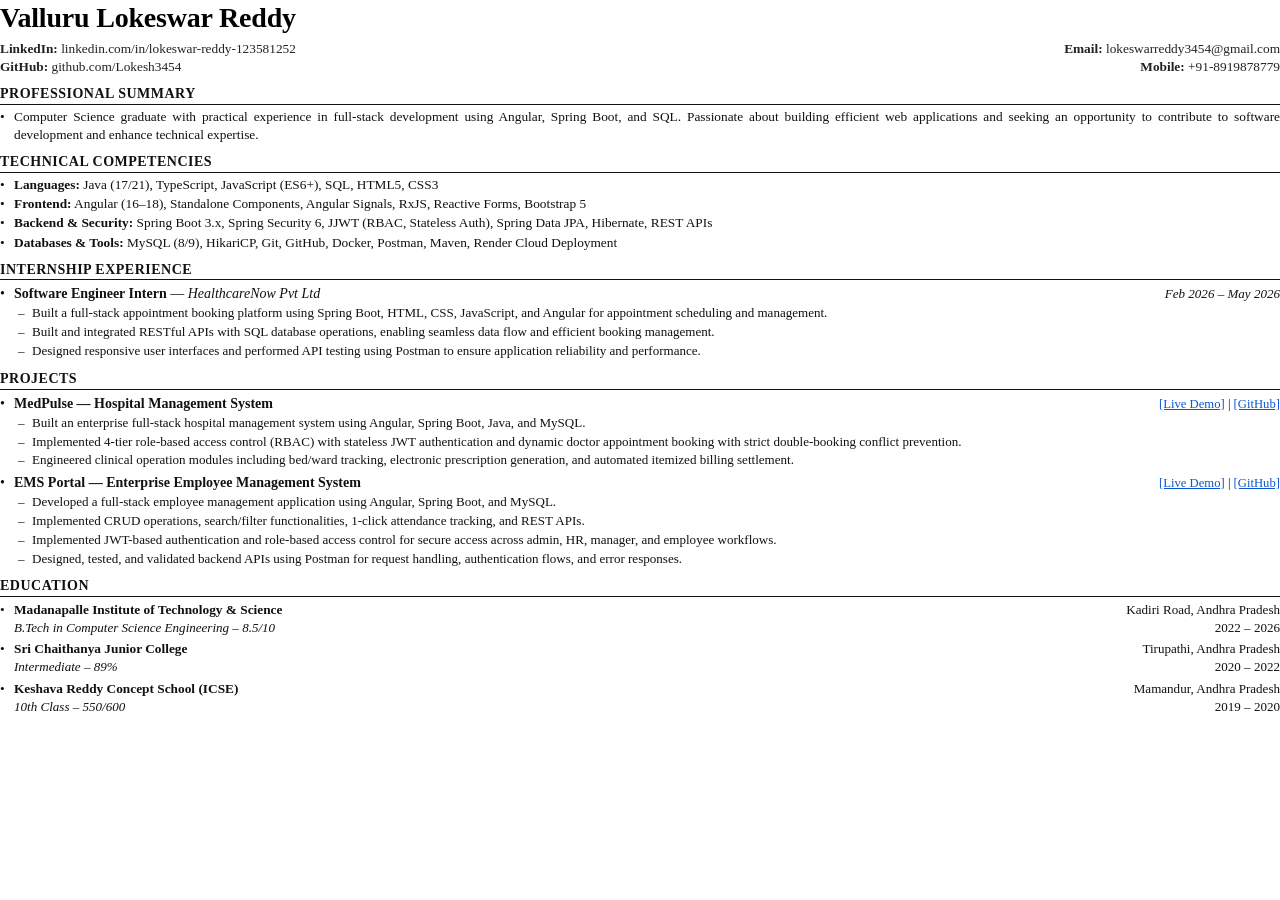
==== resume_template.html @ f5313775 "Initial commit: Interactive Cyber Glassmorphic Portfolio for Valluru Lokeswar Reddy" ====
<!DOCTYPE html>
<html lang="en">
<head>
  <meta charset="UTF-8">
  <title>Valluru Lokeswar Reddy - Resume</title>
  <style>
    @page {
      size: letter;
      margin: 0.42in 0.5in 0.42in 0.5in;
    }

    * {
      box-sizing: border-box;
      margin: 0;
      padding: 0;
    }

    body {
      font-family: 'Times New Roman', Times, 'Nimbus Roman No9 L', serif;
      font-size: 10.5pt;
      line-height: 1.28;
      color: #111;
      background: #fff;
    }

    /* Header Section */
    .header {
      margin-bottom: 10px;
    }

    .name {
      font-size: 21pt;
      font-weight: bold;
      color: #000;
      margin-bottom: 4px;
      letter-spacing: -0.2px;
    }

    .contact-grid {
      display: flex;
      justify-content: space-between;
      font-size: 10pt;
      color: #222;
    }

    .contact-col {
      display: flex;
      flex-direction: column;
      gap: 1.5px;
    }

    .contact-col-right {
      text-align: right;
    }

    a {
      color: #111;
      text-decoration: none;
    }

    /* Section Headings */
    .section-title {
      font-size: 10.5pt;
      font-weight: bold;
      text-transform: uppercase;
      letter-spacing: 0.5px;
      margin-top: 10px;
      margin-bottom: 3px;
      border-bottom: 1px solid #111;
      padding-bottom: 1px;
    }

    /* Content Elements */
    .summary-text {
      font-size: 10pt;
      line-height: 1.32;
      text-align: justify;
      margin-top: 3px;
      margin-bottom: 4px;
    }

    .competency-list {
      list-style: none;
      margin-top: 3px;
      margin-bottom: 4px;
    }

    .competency-list li {
      position: relative;
      padding-left: 14px;
      margin-bottom: 2px;
      font-size: 10pt;
    }

    .competency-list li::before {
      content: "•";
      position: absolute;
      left: 0;
      font-size: 10pt;
    }

    .bold-label {
      font-weight: bold;
    }

    /* Experience / Projects / Education Items */
    .entry {
      margin-top: 5px;
      margin-bottom: 4px;
    }

    .entry-header {
      display: flex;
      justify-content: space-between;
      align-items: baseline;
      font-size: 10.5pt;
      position: relative;
      padding-left: 14px;
    }

    .entry-header::before {
      content: "•";
      position: absolute;
      left: 0;
      font-size: 10.5pt;
    }

    .entry-title {
      font-weight: bold;
    }

    .entry-company {
      font-style: italic;
    }

    .entry-date {
      font-style: italic;
      font-size: 9.8pt;
      white-space: nowrap;
    }

    .entry-bullets {
      list-style: none;
      margin-top: 2px;
      margin-left: 18px;
    }

    .entry-bullets li {
      position: relative;
      padding-left: 14px;
      margin-bottom: 2.5px;
      font-size: 9.8pt;
      line-height: 1.26;
      text-align: justify;
    }

    .entry-bullets li::before {
      content: "–";
      position: absolute;
      left: 0;
    }

    /* Education Entry */
    .edu-entry {
      margin-top: 4px;
      margin-bottom: 4px;
    }

    .edu-row-1 {
      display: flex;
      justify-content: space-between;
      align-items: baseline;
      font-size: 10pt;
      position: relative;
      padding-left: 14px;
    }

    .edu-row-1::before {
      content: "•";
      position: absolute;
      left: 0;
    }

    .edu-institution {
      font-weight: bold;
    }

    .edu-location {
      font-size: 9.8pt;
    }

    .edu-row-2 {
      display: flex;
      justify-content: space-between;
      align-items: baseline;
      font-size: 9.8pt;
      padding-left: 14px;
      margin-top: 1px;
    }

    .edu-degree {
      font-style: italic;
    }

    .edu-years {
      font-size: 9.8pt;
    }
  </style>
</head>
<body>

  <!-- Header -->
  <div class="header">
    <div class="name">Valluru Lokeswar Reddy</div>
    <div class="contact-grid">
      <div class="contact-col">
        <div><span class="bold-label">LinkedIn:</span> linkedin.com/in/lokeswar-reddy-123581252</div>
        <div><span class="bold-label">GitHub:</span> github.com/Lokesh3454</div>
      </div>
      <div class="contact-col contact-col-right">
        <div><span class="bold-label">Email:</span> lokeswarreddy3454@gmail.com</div>
        <div><span class="bold-label">Mobile:</span> +91-8919878779</div>
      </div>
    </div>
  </div>

  <!-- Professional Summary -->
  <div class="section-title">Professional Summary</div>
  <div class="summary-text" style="position: relative; padding-left: 14px;">
    <span style="position: absolute; left: 0;">•</span>Computer Science graduate with practical experience in full-stack development using Angular, Spring Boot, and SQL. Passionate about building efficient web applications and seeking an opportunity to contribute to software development and enhance technical expertise.
  </div>

  <!-- Technical Competencies -->
  <div class="section-title">Technical Competencies</div>
  <ul class="competency-list">
    <li><span class="bold-label">Languages:</span> Java (17/21), TypeScript, JavaScript (ES6+), SQL, HTML5, CSS3</li>
    <li><span class="bold-label">Frontend:</span> Angular (16&ndash;18), Standalone Components, Angular Signals, RxJS, Reactive Forms, Bootstrap 5</li>
    <li><span class="bold-label">Backend &amp; Security:</span> Spring Boot 3.x, Spring Security 6, JJWT (RBAC, Stateless Auth), Spring Data JPA, Hibernate, REST APIs</li>
    <li><span class="bold-label">Databases &amp; Tools:</span> MySQL (8/9), HikariCP, Git, GitHub, Docker, Postman, Maven, Render Cloud Deployment</li>
  </ul>

  <!-- Internship Experience -->
  <div class="section-title">Internship Experience</div>
  <div class="entry">
    <div class="entry-header">
      <div>
        <span class="entry-title">Software Engineer Intern</span> &mdash;
        <span class="entry-company">HealthcareNow Pvt Ltd</span>
      </div>
      <div class="entry-date">Feb 2026 &ndash; May 2026</div>
    </div>
    <ul class="entry-bullets">
      <li>Built a full-stack appointment booking platform using Spring Boot, HTML, CSS, JavaScript, and Angular for appointment scheduling and management.</li>
      <li>Built and integrated RESTful APIs with SQL database operations, enabling seamless data flow and efficient booking management.</li>
      <li>Designed responsive user interfaces and performed API testing using Postman to ensure application reliability and performance.</li>
    </ul>
  </div>

  <!-- Projects (Updated with MedPulse HMS and EMS Portal) -->
  <div class="section-title">Projects</div>

  <!-- Project 1: MedPulse HMS -->
  <div class="entry">
    <div class="entry-header">
      <div>
        <span class="entry-title">MedPulse &mdash; Hospital Management System</span>
      </div>
      <div style="font-size: 9.5pt; font-style: normal; white-space: nowrap;">
        <a href="https://hospital-management-system-fbmw.onrender.com/" target="_blank" style="color: #0b57d0; text-decoration: underline;">[Live Demo]</a> |
        <a href="https://github.com/Lokesh3454/Hospital_Management_System" target="_blank" style="color: #0b57d0; text-decoration: underline;">[GitHub]</a>
      </div>
    </div>
    <ul class="entry-bullets">
      <li>Built an enterprise full-stack hospital management system using Angular, Spring Boot, Java, and MySQL.</li>
      <li>Implemented 4-tier role-based access control (RBAC) with stateless JWT authentication and dynamic doctor appointment booking with strict double-booking conflict prevention.</li>
      <li>Engineered clinical operation modules including bed/ward tracking, electronic prescription generation, and automated itemized billing settlement.</li>
    </ul>
  </div>

  <!-- Project 2: EMS Portal -->
  <div class="entry">
    <div class="entry-header">
      <div>
        <span class="entry-title">EMS Portal &mdash; Enterprise Employee Management System</span>
      </div>
      <div style="font-size: 9.5pt; font-style: normal; white-space: nowrap;">
        <a href="https://ems-portal-gmw6.onrender.com/" target="_blank" style="color: #0b57d0; text-decoration: underline;">[Live Demo]</a> |
        <a href="https://github.com/Lokesh3454/EMS-Portal-" target="_blank" style="color: #0b57d0; text-decoration: underline;">[GitHub]</a>
      </div>
    </div>
    <ul class="entry-bullets">
      <li>Developed a full-stack employee management application using Angular, Spring Boot, and MySQL.</li>
      <li>Implemented CRUD operations, search/filter functionalities, 1-click attendance tracking, and REST APIs.</li>
      <li>Implemented JWT-based authentication and role-based access control for secure access across admin, HR, manager, and employee workflows.</li>
      <li>Designed, tested, and validated backend APIs using Postman for request handling, authentication flows, and error responses.</li>
    </ul>
  </div>

  <!-- Education -->
  <div class="section-title">Education</div>

  <div class="edu-entry">
    <div class="edu-row-1">
      <span class="edu-institution">Madanapalle Institute of Technology & Science</span>
      <span class="edu-location">Kadiri Road, Andhra Pradesh</span>
    </div>
    <div class="edu-row-2">
      <span class="edu-degree">B.Tech in Computer Science Engineering &ndash; 8.5/10</span>
      <span class="edu-years">2022 &ndash; 2026</span>
    </div>
  </div>

  <div class="edu-entry">
    <div class="edu-row-1">
      <span class="edu-institution">Sri Chaithanya Junior College</span>
      <span class="edu-location">Tirupathi, Andhra Pradesh</span>
    </div>
    <div class="edu-row-2">
      <span class="edu-degree">Intermediate &ndash; 89%</span>
      <span class="edu-years">2020 &ndash; 2022</span>
    </div>
  </div>

  <div class="edu-entry">
    <div class="edu-row-1">
      <span class="edu-institution">Keshava Reddy Concept School (ICSE)</span>
      <span class="edu-location">Mamandur, Andhra Pradesh</span>
    </div>
    <div class="edu-row-2">
      <span class="edu-degree">10th Class &ndash; 550/600</span>
      <span class="edu-years">2019 &ndash; 2020</span>
    </div>
  </div>

</body>
</html>
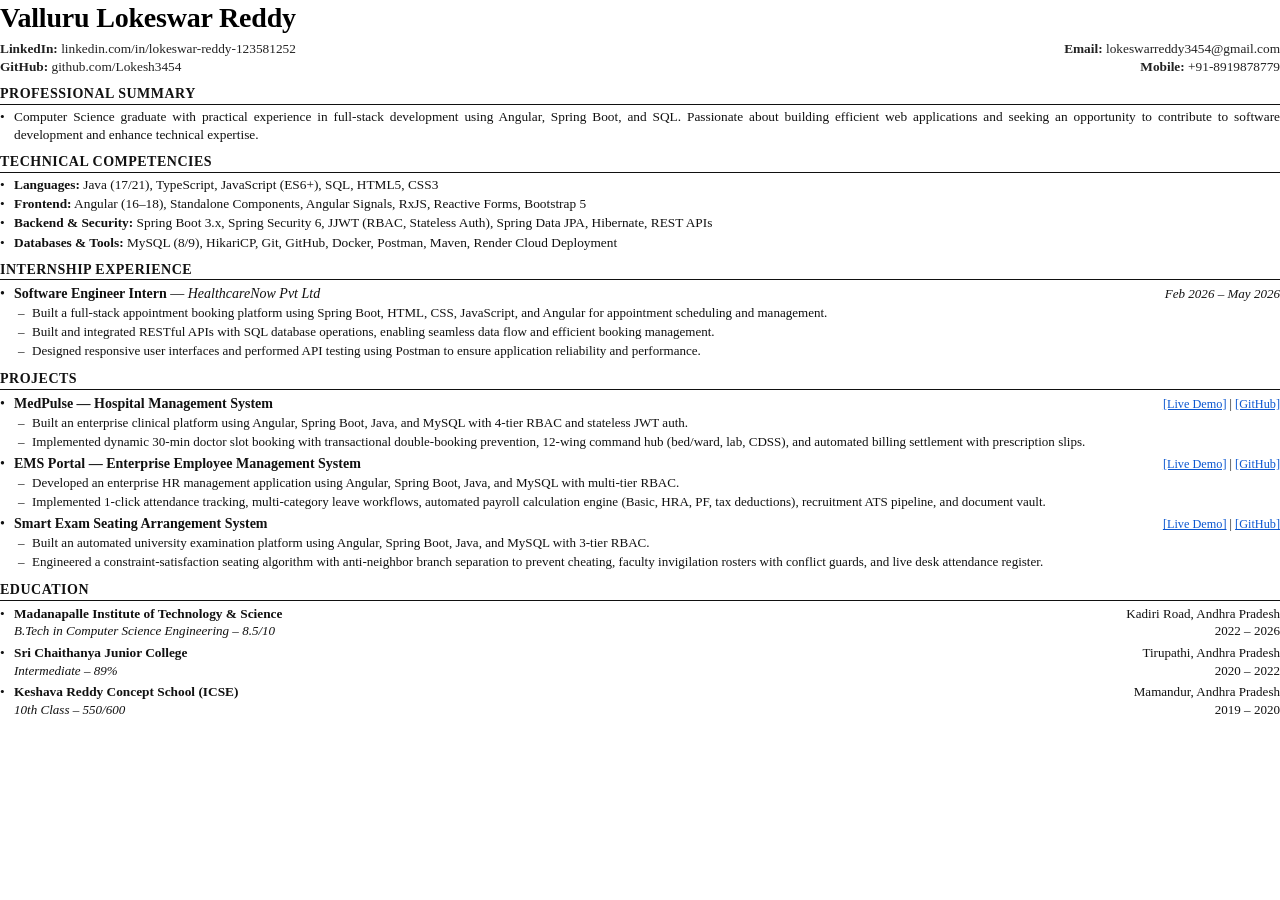
==== commit e98ec700: "Add Smart Exam Seating Arrangement System to portfolio and resume" ====
--- a/resume_template.html
+++ b/resume_template.html
@@ -6,7 +6,7 @@
   <style>
     @page {
       size: letter;
-      margin: 0.42in 0.5in 0.42in 0.5in;
+      margin: 0.35in 0.45in 0.35in 0.45in;
     }
 
     * {
@@ -256,7 +256,7 @@
     </ul>
   </div>
 
-  <!-- Projects (Updated with MedPulse HMS and EMS Portal) -->
+  <!-- Projects (Updated with MedPulse HMS, EMS Portal, and Smart Exam Seating) -->
   <div class="section-title">Projects</div>
 
   <!-- Project 1: MedPulse HMS -->
@@ -265,15 +265,14 @@
       <div>
         <span class="entry-title">MedPulse &mdash; Hospital Management System</span>
       </div>
-      <div style="font-size: 9.5pt; font-style: normal; white-space: nowrap;">
+      <div style="font-size: 9.2pt; font-style: normal; white-space: nowrap;">
         <a href="https://hospital-management-system-fbmw.onrender.com/" target="_blank" style="color: #0b57d0; text-decoration: underline;">[Live Demo]</a> |
         <a href="https://github.com/Lokesh3454/Hospital_Management_System" target="_blank" style="color: #0b57d0; text-decoration: underline;">[GitHub]</a>
       </div>
     </div>
     <ul class="entry-bullets">
-      <li>Built an enterprise full-stack hospital management system using Angular, Spring Boot, Java, and MySQL.</li>
-      <li>Implemented 4-tier role-based access control (RBAC) with stateless JWT authentication and dynamic doctor appointment booking with strict double-booking conflict prevention.</li>
-      <li>Engineered clinical operation modules including bed/ward tracking, electronic prescription generation, and automated itemized billing settlement.</li>
+      <li>Built an enterprise clinical platform using Angular, Spring Boot, Java, and MySQL with 4-tier RBAC and stateless JWT auth.</li>
+      <li>Implemented dynamic 30-min doctor slot booking with transactional double-booking prevention, 12-wing command hub (bed/ward, lab, CDSS), and automated billing settlement with prescription slips.</li>
     </ul>
   </div>
 
@@ -283,16 +282,31 @@
       <div>
         <span class="entry-title">EMS Portal &mdash; Enterprise Employee Management System</span>
       </div>
-      <div style="font-size: 9.5pt; font-style: normal; white-space: nowrap;">
+      <div style="font-size: 9.2pt; font-style: normal; white-space: nowrap;">
         <a href="https://ems-portal-gmw6.onrender.com/" target="_blank" style="color: #0b57d0; text-decoration: underline;">[Live Demo]</a> |
         <a href="https://github.com/Lokesh3454/EMS-Portal-" target="_blank" style="color: #0b57d0; text-decoration: underline;">[GitHub]</a>
       </div>
     </div>
     <ul class="entry-bullets">
-      <li>Developed a full-stack employee management application using Angular, Spring Boot, and MySQL.</li>
-      <li>Implemented CRUD operations, search/filter functionalities, 1-click attendance tracking, and REST APIs.</li>
-      <li>Implemented JWT-based authentication and role-based access control for secure access across admin, HR, manager, and employee workflows.</li>
-      <li>Designed, tested, and validated backend APIs using Postman for request handling, authentication flows, and error responses.</li>
+      <li>Developed an enterprise HR management application using Angular, Spring Boot, Java, and MySQL with multi-tier RBAC.</li>
+      <li>Implemented 1-click attendance tracking, multi-category leave workflows, automated payroll calculation engine (Basic, HRA, PF, tax deductions), recruitment ATS pipeline, and document vault.</li>
+    </ul>
+  </div>
+
+  <!-- Project 3: Smart Exam Seating Arrangement System -->
+  <div class="entry">
+    <div class="entry-header">
+      <div>
+        <span class="entry-title">Smart Exam Seating Arrangement System</span>
+      </div>
+      <div style="font-size: 9.2pt; font-style: normal; white-space: nowrap;">
+        <a href="https://student-exam-seating-arrangement.onrender.com/" target="_blank" style="color: #0b57d0; text-decoration: underline;">[Live Demo]</a> |
+        <a href="https://github.com/Lokesh3454/Student_Exam_Seating_Arrangement" target="_blank" style="color: #0b57d0; text-decoration: underline;">[GitHub]</a>
+      </div>
+    </div>
+    <ul class="entry-bullets">
+      <li>Built an automated university examination platform using Angular, Spring Boot, Java, and MySQL with 3-tier RBAC.</li>
+      <li>Engineered a constraint-satisfaction seating algorithm with anti-neighbor branch separation to prevent cheating, faculty invigilation rosters with conflict guards, and live desk attendance register.</li>
     </ul>
   </div>
 
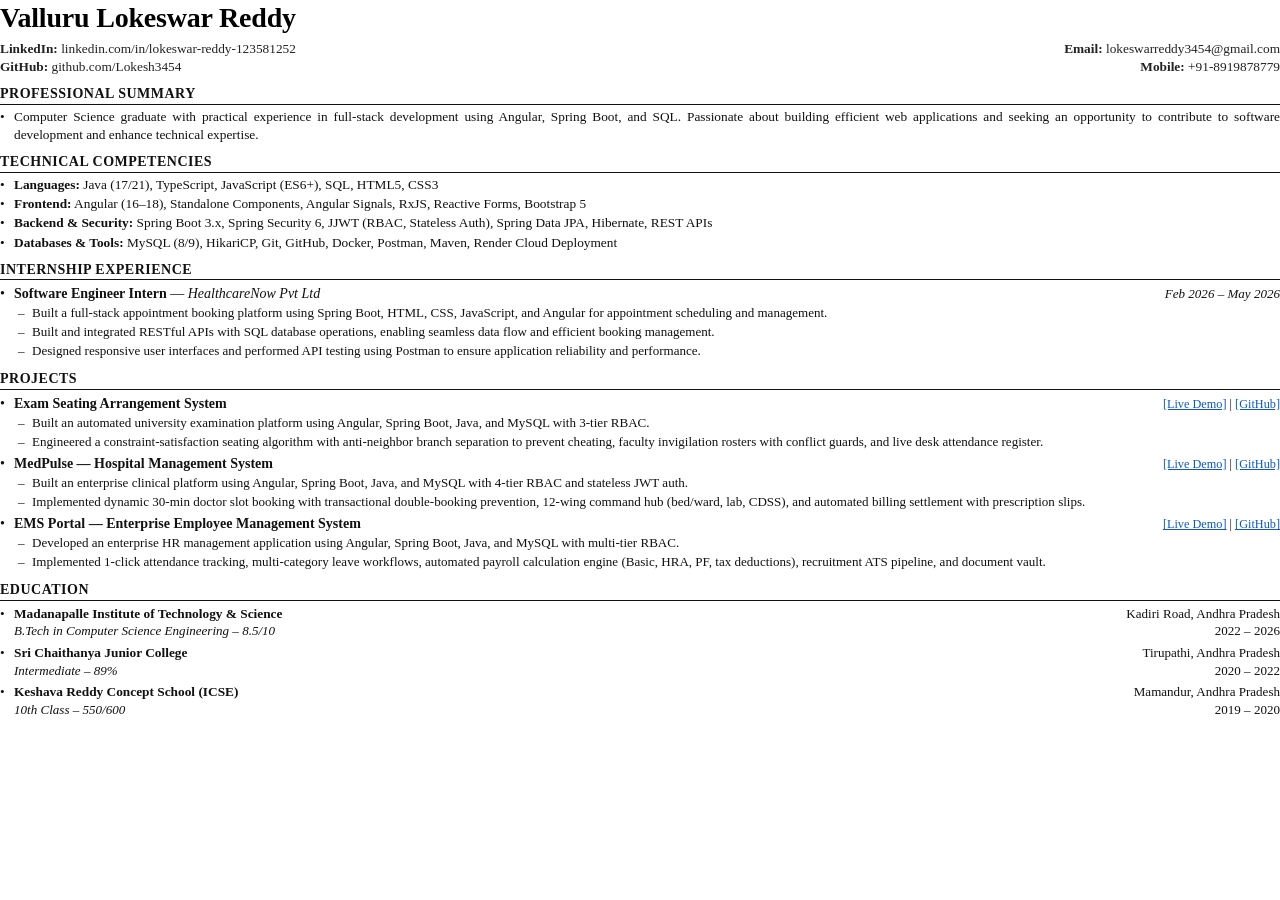
==== commit 658f5f0b: "Keep Exam Seating Arrangement System at top and update project title" ====
--- a/resume_template.html
+++ b/resume_template.html
@@ -259,7 +259,24 @@
   <!-- Projects (Updated with MedPulse HMS, EMS Portal, and Smart Exam Seating) -->
   <div class="section-title">Projects</div>
 
-  <!-- Project 1: MedPulse HMS -->
+  <!-- Project 1: Exam Seating Arrangement System -->
+  <div class="entry">
+    <div class="entry-header">
+      <div>
+        <span class="entry-title">Exam Seating Arrangement System</span>
+      </div>
+      <div style="font-size: 9.2pt; font-style: normal; white-space: nowrap;">
+        <a href="https://student-exam-seating-arrangement.onrender.com/" target="_blank" style="color: #0b57d0; text-decoration: underline;">[Live Demo]</a> |
+        <a href="https://github.com/Lokesh3454/Student_Exam_Seating_Arrangement" target="_blank" style="color: #0b57d0; text-decoration: underline;">[GitHub]</a>
+      </div>
+    </div>
+    <ul class="entry-bullets">
+      <li>Built an automated university examination platform using Angular, Spring Boot, Java, and MySQL with 3-tier RBAC.</li>
+      <li>Engineered a constraint-satisfaction seating algorithm with anti-neighbor branch separation to prevent cheating, faculty invigilation rosters with conflict guards, and live desk attendance register.</li>
+    </ul>
+  </div>
+
+  <!-- Project 2: MedPulse HMS -->
   <div class="entry">
     <div class="entry-header">
       <div>
@@ -276,7 +293,7 @@
     </ul>
   </div>
 
-  <!-- Project 2: EMS Portal -->
+  <!-- Project 3: EMS Portal -->
   <div class="entry">
     <div class="entry-header">
       <div>
@@ -293,23 +310,6 @@
     </ul>
   </div>
 
-  <!-- Project 3: Smart Exam Seating Arrangement System -->
-  <div class="entry">
-    <div class="entry-header">
-      <div>
-        <span class="entry-title">Smart Exam Seating Arrangement System</span>
-      </div>
-      <div style="font-size: 9.2pt; font-style: normal; white-space: nowrap;">
-        <a href="https://student-exam-seating-arrangement.onrender.com/" target="_blank" style="color: #0b57d0; text-decoration: underline;">[Live Demo]</a> |
-        <a href="https://github.com/Lokesh3454/Student_Exam_Seating_Arrangement" target="_blank" style="color: #0b57d0; text-decoration: underline;">[GitHub]</a>
-      </div>
-    </div>
-    <ul class="entry-bullets">
-      <li>Built an automated university examination platform using Angular, Spring Boot, Java, and MySQL with 3-tier RBAC.</li>
-      <li>Engineered a constraint-satisfaction seating algorithm with anti-neighbor branch separation to prevent cheating, faculty invigilation rosters with conflict guards, and live desk attendance register.</li>
-    </ul>
-  </div>
-
   <!-- Education -->
   <div class="section-title">Education</div>
 
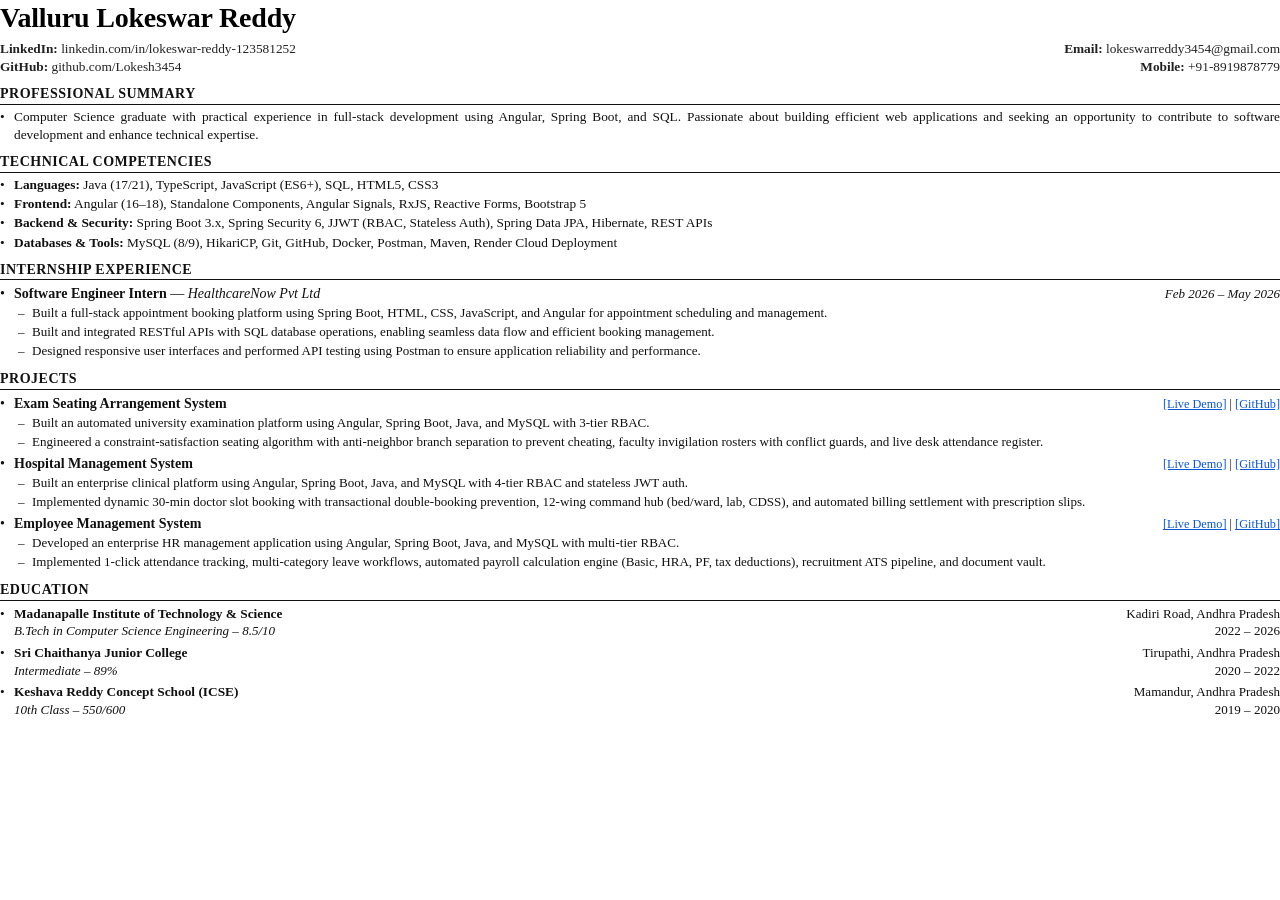
==== commit 6b15bc50: "Rename projects to Hospital Management System and Employee Management System" ====
--- a/resume_template.html
+++ b/resume_template.html
@@ -276,11 +276,11 @@
     </ul>
   </div>
 
-  <!-- Project 2: MedPulse HMS -->
+  <!-- Project 2: Hospital Management System -->
   <div class="entry">
     <div class="entry-header">
       <div>
-        <span class="entry-title">MedPulse &mdash; Hospital Management System</span>
+        <span class="entry-title">Hospital Management System</span>
       </div>
       <div style="font-size: 9.2pt; font-style: normal; white-space: nowrap;">
         <a href="https://hospital-management-system-fbmw.onrender.com/" target="_blank" style="color: #0b57d0; text-decoration: underline;">[Live Demo]</a> |
@@ -293,11 +293,11 @@
     </ul>
   </div>
 
-  <!-- Project 3: EMS Portal -->
+  <!-- Project 3: Employee Management System -->
   <div class="entry">
     <div class="entry-header">
       <div>
-        <span class="entry-title">EMS Portal &mdash; Enterprise Employee Management System</span>
+        <span class="entry-title">Employee Management System</span>
       </div>
       <div style="font-size: 9.2pt; font-style: normal; white-space: nowrap;">
         <a href="https://ems-portal-gmw6.onrender.com/" target="_blank" style="color: #0b57d0; text-decoration: underline;">[Live Demo]</a> |
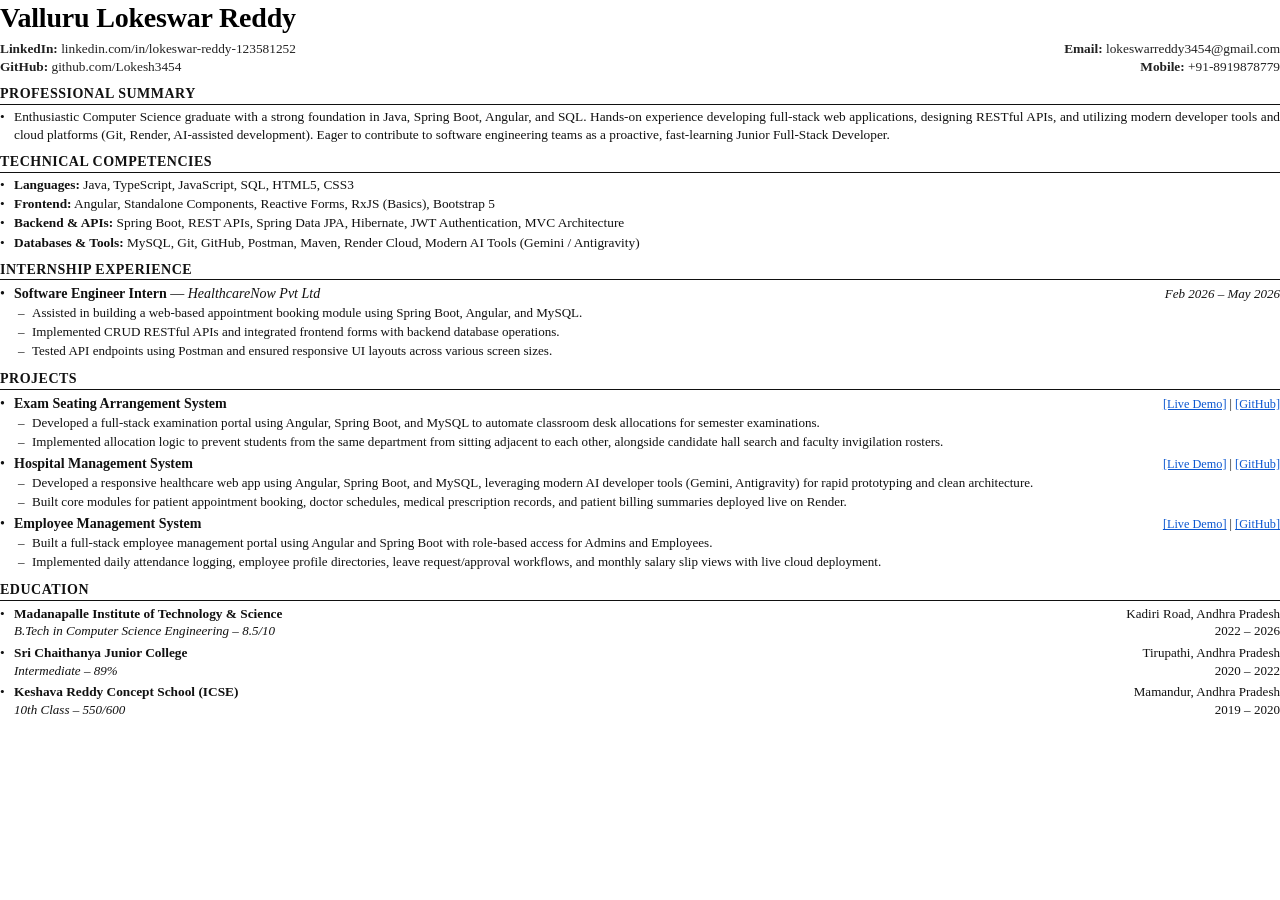
==== commit fdd8dedc: "Calibrate resume and portfolio for realistic, defensible fresher profile" ====
--- a/resume_template.html
+++ b/resume_template.html
@@ -227,16 +227,16 @@
   <!-- Professional Summary -->
   <div class="section-title">Professional Summary</div>
   <div class="summary-text" style="position: relative; padding-left: 14px;">
-    <span style="position: absolute; left: 0;">•</span>Computer Science graduate with practical experience in full-stack development using Angular, Spring Boot, and SQL. Passionate about building efficient web applications and seeking an opportunity to contribute to software development and enhance technical expertise.
+    <span style="position: absolute; left: 0;">•</span>Enthusiastic Computer Science graduate with a strong foundation in Java, Spring Boot, Angular, and SQL. Hands-on experience developing full-stack web applications, designing RESTful APIs, and utilizing modern developer tools and cloud platforms (Git, Render, AI-assisted development). Eager to contribute to software engineering teams as a proactive, fast-learning Junior Full-Stack Developer.
   </div>
 
   <!-- Technical Competencies -->
   <div class="section-title">Technical Competencies</div>
   <ul class="competency-list">
-    <li><span class="bold-label">Languages:</span> Java (17/21), TypeScript, JavaScript (ES6+), SQL, HTML5, CSS3</li>
-    <li><span class="bold-label">Frontend:</span> Angular (16&ndash;18), Standalone Components, Angular Signals, RxJS, Reactive Forms, Bootstrap 5</li>
-    <li><span class="bold-label">Backend &amp; Security:</span> Spring Boot 3.x, Spring Security 6, JJWT (RBAC, Stateless Auth), Spring Data JPA, Hibernate, REST APIs</li>
-    <li><span class="bold-label">Databases &amp; Tools:</span> MySQL (8/9), HikariCP, Git, GitHub, Docker, Postman, Maven, Render Cloud Deployment</li>
+    <li><span class="bold-label">Languages:</span> Java, TypeScript, JavaScript, SQL, HTML5, CSS3</li>
+    <li><span class="bold-label">Frontend:</span> Angular, Standalone Components, Reactive Forms, RxJS (Basics), Bootstrap 5</li>
+    <li><span class="bold-label">Backend &amp; APIs:</span> Spring Boot, REST APIs, Spring Data JPA, Hibernate, JWT Authentication, MVC Architecture</li>
+    <li><span class="bold-label">Databases &amp; Tools:</span> MySQL, Git, GitHub, Postman, Maven, Render Cloud, Modern AI Tools (Gemini / Antigravity)</li>
   </ul>
 
   <!-- Internship Experience -->
@@ -250,13 +250,13 @@
       <div class="entry-date">Feb 2026 &ndash; May 2026</div>
     </div>
     <ul class="entry-bullets">
-      <li>Built a full-stack appointment booking platform using Spring Boot, HTML, CSS, JavaScript, and Angular for appointment scheduling and management.</li>
-      <li>Built and integrated RESTful APIs with SQL database operations, enabling seamless data flow and efficient booking management.</li>
-      <li>Designed responsive user interfaces and performed API testing using Postman to ensure application reliability and performance.</li>
+      <li>Assisted in building a web-based appointment booking module using Spring Boot, Angular, and MySQL.</li>
+      <li>Implemented CRUD RESTful APIs and integrated frontend forms with backend database operations.</li>
+      <li>Tested API endpoints using Postman and ensured responsive UI layouts across various screen sizes.</li>
     </ul>
   </div>
 
-  <!-- Projects (Updated with MedPulse HMS, EMS Portal, and Smart Exam Seating) -->
+  <!-- Projects -->
   <div class="section-title">Projects</div>
 
   <!-- Project 1: Exam Seating Arrangement System -->
@@ -271,8 +271,8 @@
       </div>
     </div>
     <ul class="entry-bullets">
-      <li>Built an automated university examination platform using Angular, Spring Boot, Java, and MySQL with 3-tier RBAC.</li>
-      <li>Engineered a constraint-satisfaction seating algorithm with anti-neighbor branch separation to prevent cheating, faculty invigilation rosters with conflict guards, and live desk attendance register.</li>
+      <li>Developed a full-stack examination portal using Angular, Spring Boot, and MySQL to automate classroom desk allocations for semester examinations.</li>
+      <li>Implemented allocation logic to prevent students from the same department from sitting adjacent to each other, alongside candidate hall search and faculty invigilation rosters.</li>
     </ul>
   </div>
 
@@ -288,8 +288,8 @@
       </div>
     </div>
     <ul class="entry-bullets">
-      <li>Built an enterprise clinical platform using Angular, Spring Boot, Java, and MySQL with 4-tier RBAC and stateless JWT auth.</li>
-      <li>Implemented dynamic 30-min doctor slot booking with transactional double-booking prevention, 12-wing command hub (bed/ward, lab, CDSS), and automated billing settlement with prescription slips.</li>
+      <li>Developed a responsive healthcare web app using Angular, Spring Boot, and MySQL, leveraging modern AI developer tools (Gemini, Antigravity) for rapid prototyping and clean architecture.</li>
+      <li>Built core modules for patient appointment booking, doctor schedules, medical prescription records, and patient billing summaries deployed live on Render.</li>
     </ul>
   </div>
 
@@ -305,8 +305,8 @@
       </div>
     </div>
     <ul class="entry-bullets">
-      <li>Developed an enterprise HR management application using Angular, Spring Boot, Java, and MySQL with multi-tier RBAC.</li>
-      <li>Implemented 1-click attendance tracking, multi-category leave workflows, automated payroll calculation engine (Basic, HRA, PF, tax deductions), recruitment ATS pipeline, and document vault.</li>
+      <li>Built a full-stack employee management portal using Angular and Spring Boot with role-based access for Admins and Employees.</li>
+      <li>Implemented daily attendance logging, employee profile directories, leave request/approval workflows, and monthly salary slip views with live cloud deployment.</li>
     </ul>
   </div>
 
